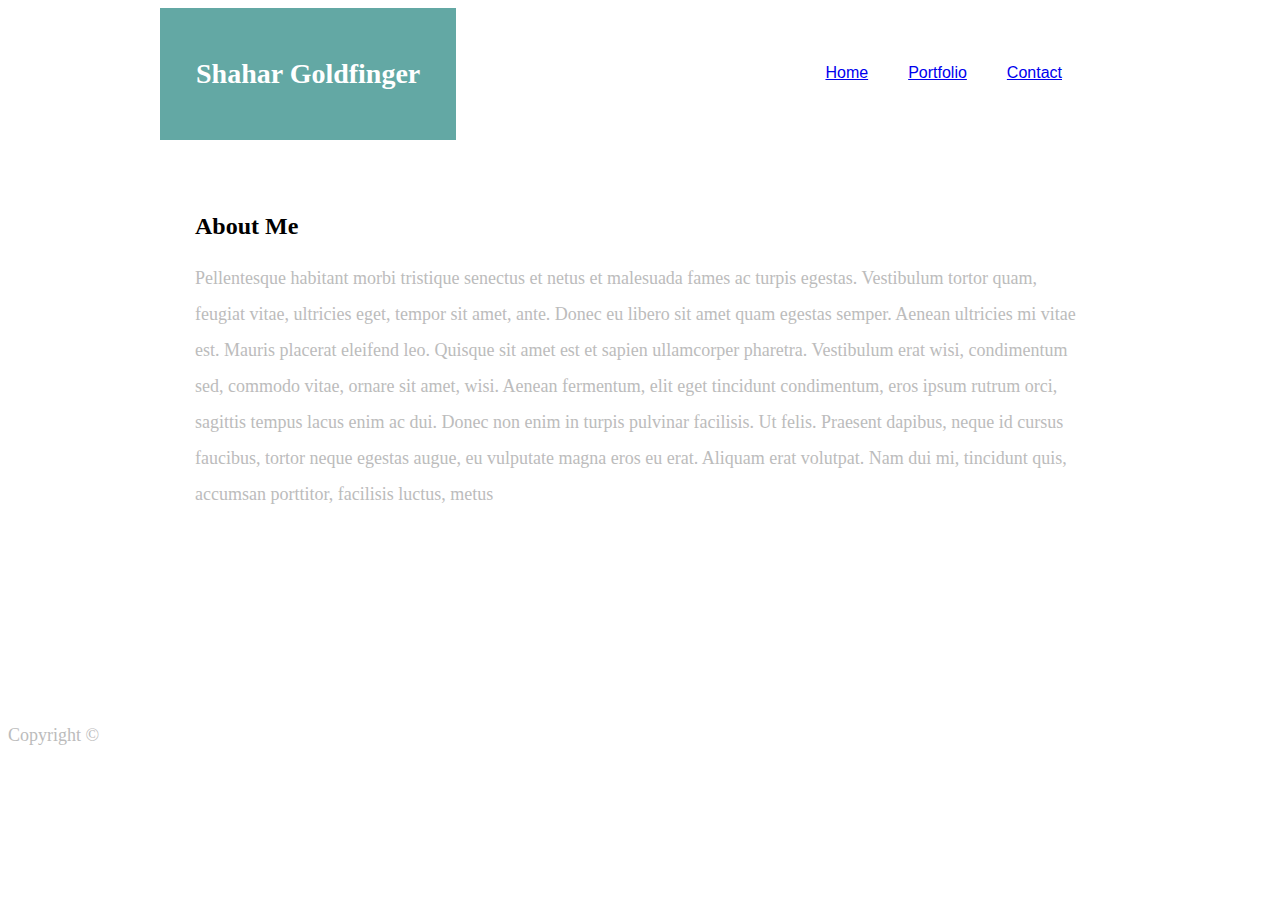
==== index.html @ 17760398 "fixed padding and margins on main bio box" ====
<!DOCTYPE html>
<html>
<head>
    <title>Shahar Goldfinger</title>
    <link rel="stylesheet" type="text/css" href="assets/css/reset.css">
    <link rel="stylesheet" type="text/css" media="screen" href="assets/css/style.css">   
</head>
<body>



<!-- My header -->
    <header>

    <!--logo -->
        <div id="headerContent">
            <span class="logo">
                
                <h1><strong> Shahar Goldfinger</strong></h1> 
            
            </span>

    <!--navigation bar -->

            <nav class="menu">
                <ul>
                    <li class="navigation"><a  href="index.html">Home</a></li>
                    <li class="navigation"><a href="portfolio.html">Portfolio</a></li>
                    <li class="navigation"><a  href="contact.html">Contact</a></li>
                </ul>

            </nav>
        </div>
    </header>


    <!--about me block -->

    <section>
        <h2>About Me</h2>
        <img class="bio" src="/Users/shaharblonde/Documents/UCF/Homework 1/basicPortfoilio/assets/images/profile.jpg" alt="">
        <div class="textPad">
            <p>
                    <p>Pellentesque habitant morbi tristique senectus et netus et malesuada fames ac turpis egestas. Vestibulum tortor quam, feugiat vitae, ultricies eget, tempor sit amet, ante. Donec eu libero sit amet quam egestas semper. Aenean ultricies mi vitae est. Mauris placerat eleifend leo. Quisque sit amet est et sapien ullamcorper pharetra. Vestibulum erat wisi, condimentum sed, commodo vitae, ornare sit amet, wisi. Aenean fermentum, elit eget tincidunt condimentum, eros ipsum rutrum orci, sagittis tempus lacus enim ac dui. Donec non enim in turpis pulvinar facilisis. Ut felis. Praesent dapibus, neque id cursus faucibus, tortor neque egestas augue, eu vulputate magna eros eu erat. Aliquam erat volutpat. Nam dui mi, tincidunt quis, accumsan porttitor, facilisis luctus, metus</p>
            </p>
        </div>
    </section>

    <!--footer -->
    

        <footer>
        <p>Copyright ©</p> 
        </footer>
    
    
    
    
</body>
</html>
---- assets/css/style.css ----
header
{
    background-color: white;
    height: 90px;
    border-bottom-color: #d2d2d2;
    border-bottom: 1px;
    font-family: Georgia, 'Times New Roman', Times, serif;

}

h1
{
    font-size: 28px;
    padding: 31px 36px;
}


section
{
    max-width: 890px;
    padding: 35px;
    margin: auto;
    float: center;
    background: white;
    margin: 60px auto 170px;
}

.bio
{
    display: inline;
    height: 200px;
    width: auto;
    float: left;

}

p
{
    display: inline;
    color: #bcbcbc;
    font-size: 18px;
    line-height: 200%;
    width: 890px;
    overflow: hidden;
}

.textPad
{

}

#headerContent

{
    max-width: 960px;
    margin: auto;
}

span
{
    color: white;
    background-color: #63a8a4;
    float: left;
    font-weight: 50;

}

.navigation
{
    font-family: Arial, Helvetica, sans-serif;
    color:  #aab1c5;;
    text-decoration: none;
    font-size: 16px;
    border-right-color: #f3f3f3;
    border-right-width: 20px;
    padding: 18px

    
}

/*the navigation bar needs to be black, have a mouse over element, and needs to be cleaned up*/

nav
{
    
   
    list-style-type: none;
    margin: 0;
    padding: 0;
    display: inline;
    float: right;
    padding: 40px;
    color: #aab1c5;
    
    
}

.active
{
    background-color: #63a8a4;
    color: white;
}

li

{
    display: inline;
}

body
{
    background-image: url('../images/dust_scratches.png');

}
/* Title fonts should be in a font similar to the marvel font, and be white, and then red when a mouse hovers over them*/
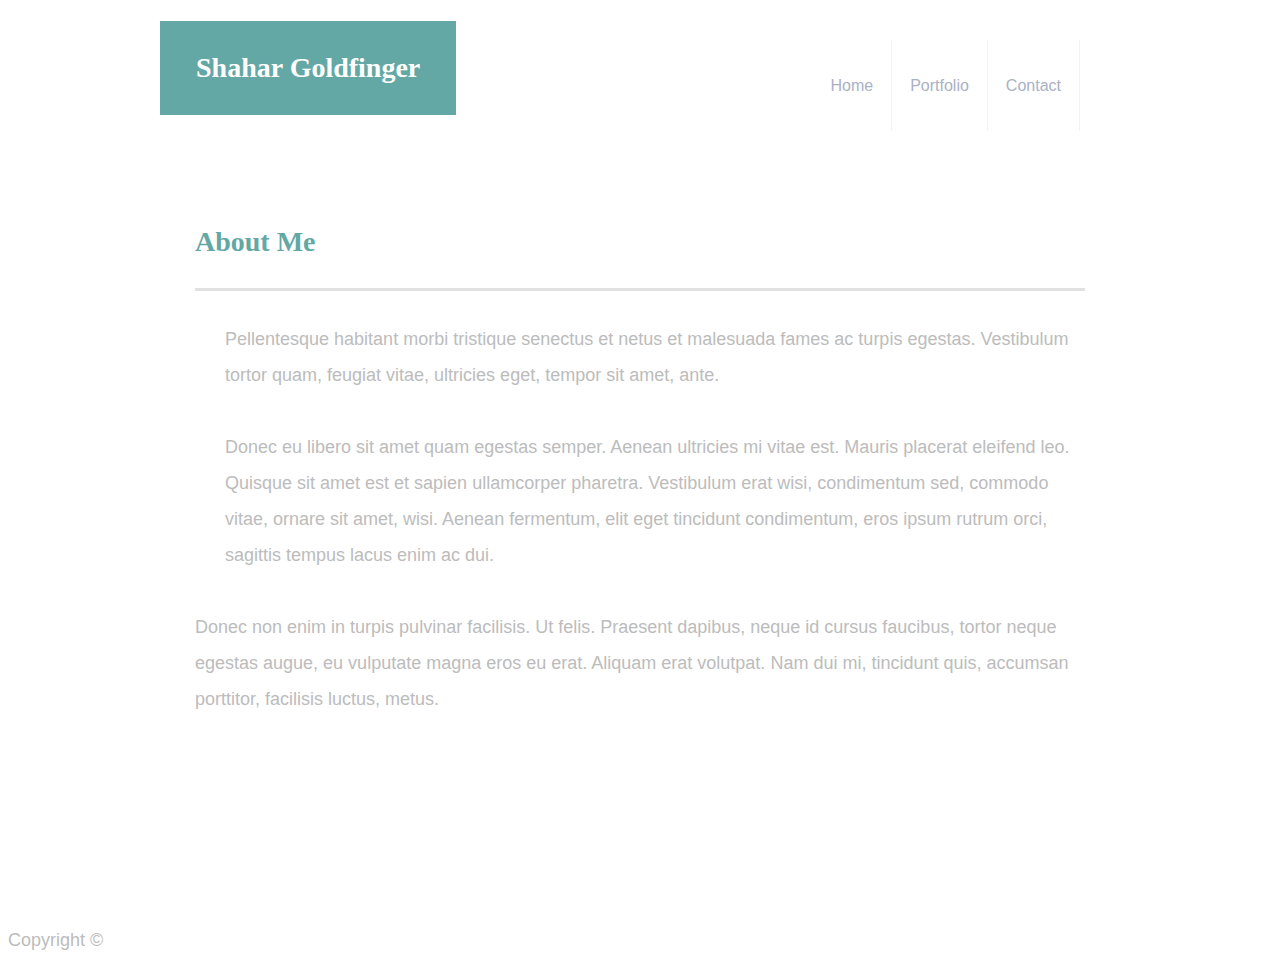
==== commit 0e802343: "some updates to the gallery" ====
--- a/index.html
+++ b/index.html
@@ -9,24 +9,23 @@
 
 
 
-<!-- My header -->
+<!-- now this is a story all about how My header is here-->
     <header>
 
     <!--logo -->
         <div id="headerContent">
-            <span class="logo">
+            <span>
                 
-                <h1><strong> Shahar Goldfinger</strong></h1> 
+                <h1> <a class="span" href="index.html"> Shahar Goldfinger</a></h1> 
             
             </span>
 
     <!--navigation bar -->
 
             <nav class="menu">
-                <ul>
-                    <li class="navigation"><a  href="index.html">Home</a></li>
-                    <li class="navigation"><a href="portfolio.html">Portfolio</a></li>
-                    <li class="navigation"><a  href="contact.html">Contact</a></li>
+                <!--list looks messy to avoid tiny annoying spaces -->
+                <ul class="nav">
+                    <li ><a class="navigation" href="index.html">Home</a></li><li ><a class="navigation" href="portfolio.html">Portfolio</a></li><!--this one is of a diff class because it doesn't need a border--><li ><a class="navigationV2" href="contact.html">Contact</a></li>
                 </ul>
 
             </nav>
@@ -39,11 +38,15 @@
     <section>
         <h2>About Me</h2>
         <img class="bio" src="/Users/shaharblonde/Documents/UCF/Homework 1/basicPortfoilio/assets/images/profile.jpg" alt="">
-        <div class="textPad">
-            <p>
-                    <p>Pellentesque habitant morbi tristique senectus et netus et malesuada fames ac turpis egestas. Vestibulum tortor quam, feugiat vitae, ultricies eget, tempor sit amet, ante. Donec eu libero sit amet quam egestas semper. Aenean ultricies mi vitae est. Mauris placerat eleifend leo. Quisque sit amet est et sapien ullamcorper pharetra. Vestibulum erat wisi, condimentum sed, commodo vitae, ornare sit amet, wisi. Aenean fermentum, elit eget tincidunt condimentum, eros ipsum rutrum orci, sagittis tempus lacus enim ac dui. Donec non enim in turpis pulvinar facilisis. Ut felis. Praesent dapibus, neque id cursus faucibus, tortor neque egestas augue, eu vulputate magna eros eu erat. Aliquam erat volutpat. Nam dui mi, tincidunt quis, accumsan porttitor, facilisis luctus, metus</p>
-            </p>
-        </div>
+
+        <p>
+            Pellentesque habitant morbi tristique senectus et netus et malesuada fames ac turpis egestas. Vestibulum tortor quam, feugiat vitae, ultricies eget, tempor sit amet, ante. <br>
+            <br>
+             Donec eu libero sit amet quam egestas semper. Aenean ultricies mi vitae est. Mauris placerat eleifend leo. Quisque sit amet est et sapien ullamcorper pharetra. Vestibulum erat wisi, condimentum sed, commodo vitae, ornare sit amet, wisi. Aenean fermentum, elit eget tincidunt condimentum, eros ipsum rutrum orci, sagittis tempus lacus enim ac dui.<br>
+             <br>
+              Donec non enim in turpis pulvinar facilisis. Ut felis. Praesent dapibus, neque id cursus faucibus, tortor neque egestas augue, eu vulputate magna eros eu erat. Aliquam erat volutpat. Nam dui mi, tincidunt quis, accumsan porttitor, facilisis luctus, metus.
+        </p>
+
     </section>
 
     <!--footer -->
--- a/assets/css/style.css
+++ b/assets/css/style.css
@@ -1,4 +1,4 @@
-
+/*now this is a story all about how all the header content lives here*/
 
 header
 {
@@ -10,12 +10,133 @@
 
 }
 
-h1
-{
+/*this is to make sure the content in the header alignes to the rest of the site*/
+
+#headerContent
+
+{
+    max-width: 960px;
+    margin: auto;
+}
+
+/*this is the main logo, it's the class of the anchor tag so that the whole area would be*/
+
+
+.span
+{
+    display:inline-block;
+    color: white;
+    background-color: #63a8a4;
+    float: left;
+    font-weight: bold;
     font-size: 28px;
-    padding: 31px 36px;
-}
-
+    padding: 31px 36px; 
+}
+
+/*this is the main logo hover interaction*/
+
+
+.span:hover
+{
+    color: #63a8a4;
+    background-color: white;
+}
+
+/*this is the navigation bar*/
+
+nav
+{
+    
+   
+    list-style-type: none;
+    margin: 0;
+    padding: 0;
+    display: inline;
+    float: right;
+    padding: 40px;
+    color: #aab1c5;
+   
+    
+    
+}
+/*making sure the list stays inline (and ONLY tat list)*/
+
+.nav li
+
+{
+    display: inline;
+}
+
+/*these are the navigation elements, link properties, and animations same as with the ligi it's done via a combination of the text tag and anchor tag in order to make whole area clickable*/
+
+a
+{
+    color: inherit;
+    text-decoration: none;
+
+}
+
+.navigation
+{
+    font-family: Arial, Helvetica, sans-serif;
+    color:  #aab1c5;
+    text-decoration: none;
+    font-size: 16px;
+    padding: 37px 18px;
+    border-style: none solid none none;
+    border-width: 1px;
+    border-color: #f3f3f3;    
+}
+
+.navigation:hover
+{
+    color: white;
+    background-color: #63a8a4;
+    
+}
+
+.navigationV2
+{
+    font-family: Arial, Helvetica, sans-serif;
+    color:  #aab1c5;
+    text-decoration: none;
+    font-size: 16px;
+    padding: 37px 18px;
+    border-style: none solid none none;
+    border-width: 1px;
+    border-color: #f3f3f3;     
+}
+
+.navigationV2:hover
+{
+    color: white;
+    background-color: #63a8a4;
+}
+
+/*background lives here*/
+
+body
+{
+    background-image: url('../images/dust_scratches.png');
+
+}
+
+/*sub heading lives here*/
+
+h2
+{
+    font-size: 28px;
+    color: #63a8a4;
+    font-family: Georgia, 'Times New Roman', Times, serif;
+    font-weight: bold;
+    border-style: none none solid none;
+    padding: 20px 0px 30px;
+    margin: 0px 0px 30px 0px;
+    border-bottom-color: #e1e1e1;
+    border-bottom-width: 3px;
+}
+
+/*main page content lives here*/
 
 section
 {
@@ -27,14 +148,21 @@
     margin: 60px auto 170px;
 }
 
+/*about me page content starts here*/
+
+/*about me photo*/
+
 .bio
 {
     display: inline;
     height: 200px;
     width: auto;
     float: left;
-
-}
+    padding: 7px 30px 30px 0px;
+
+}
+
+/*about me text*/
 
 p
 {
@@ -44,74 +172,47 @@
     line-height: 200%;
     width: 890px;
     overflow: hidden;
-}
-
-.textPad
-{
-
-}
-
-#headerContent
-
-{
-    max-width: 960px;
-    margin: auto;
-}
-
-span
-{
-    color: white;
-    background-color: #63a8a4;
+    align-content: flex-start; 
+    font-family: Arial, Helvetica, sans-serif; 
+}
+
+
+/*portfolio gallery- I wanted to make the text appear only on mouse-over, so I'm creating a hidden dive for it, under the class example*/
+
+.example
+{
+    display: inline-block
+    height: 300px;
+    width: 427.5px;
+}
+
+.example img
+{
+    display: inline-block
     float: left;
-    font-weight: 50;
-
-}
-
-.navigation
-{
-    font-family: Arial, Helvetica, sans-serif;
-    color:  #aab1c5;;
-    text-decoration: none;
-    font-size: 16px;
-    border-right-color: #f3f3f3;
-    border-right-width: 20px;
-    padding: 18px
-
-    
-}
-
-/*the navigation bar needs to be black, have a mouse over element, and needs to be cleaned up*/
-
-nav
-{
-    
-   
-    list-style-type: none;
-    margin: 0;
-    padding: 0;
-    display: inline;
-    float: right;
-    padding: 40px;
-    color: #aab1c5;
-    
-    
-}
-
-.active
-{
-    background-color: #63a8a4;
-    color: white;
-}
-
-li
-
-{
-    display: inline;
-}
-
-body
-{
-    background-image: url('../images/dust_scratches.png');
-
-}
-/* Title fonts should be in a font similar to the marvel font, and be white, and then red when a mouse hovers over them*/ +    height: 300px;
+    width: 427.5px;
+    object-fit: cover;
+}
+
+/*this is the text, it's supposed to only appear on hover*/
+
+.exampleTitle
+{
+    position: absolute;
+    top: 50%;
+    left: 50%;
+    transform: translate(-50%, -50%);
+    background: rgba(29, 106, 154, 0.72);
+    color: #fff;
+    visibility: hidden;
+    opacity: 0;
+    visibility: hidden;
+
+}
+
+.example: hover .exampleTitle
+{
+    visibility: visible;
+    opacity: 1;
+}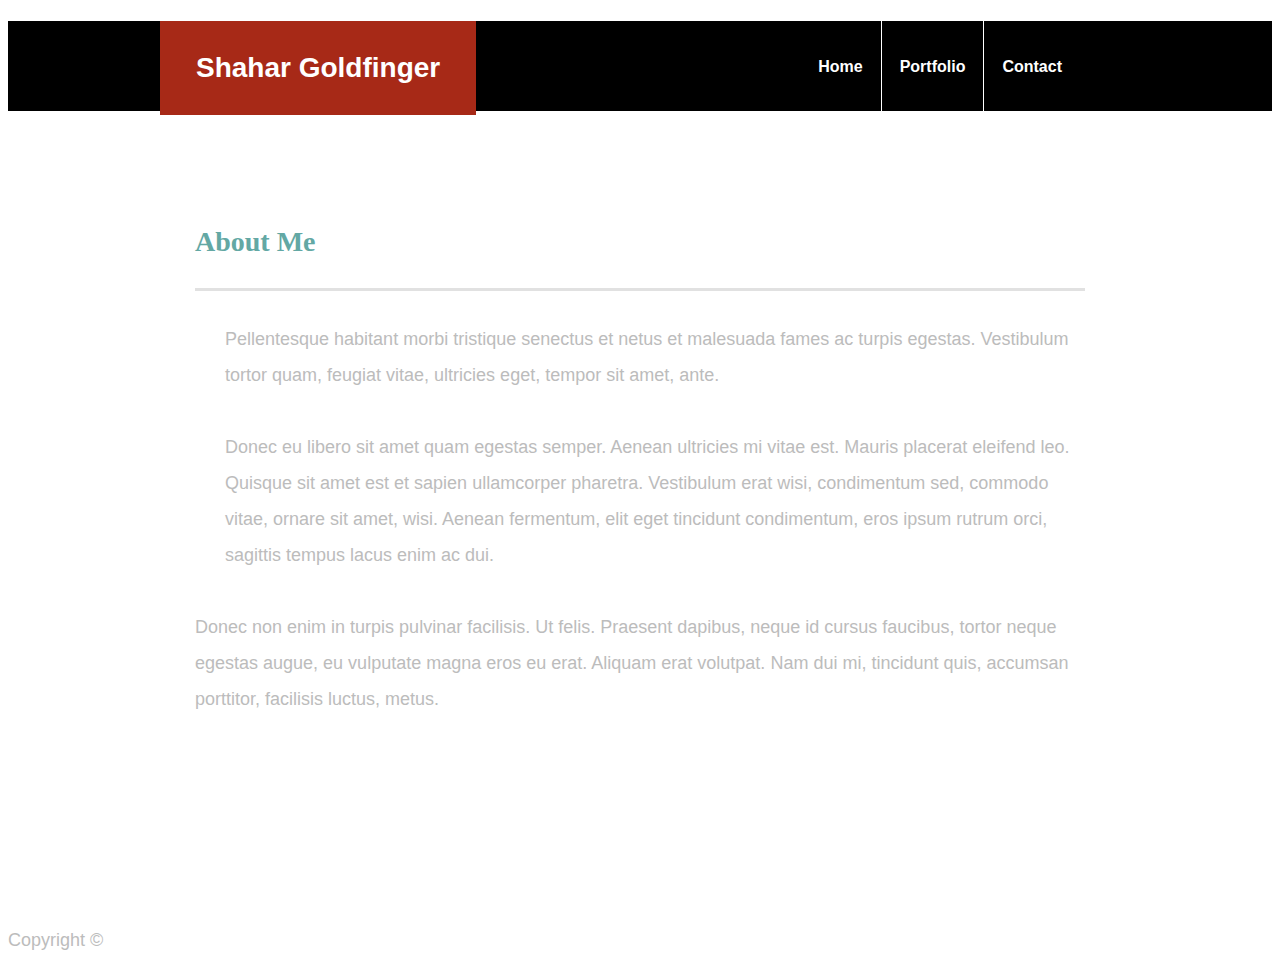
==== commit ffd78fbb: "fixed AN ANNOYING ISSUE with the menu and started in on the contact page" ====
--- a/index.html
+++ b/index.html
@@ -35,7 +35,7 @@
 
     <!--about me block -->
 
-    <section>
+    <section class="group">
         <h2>About Me</h2>
         <img class="bio" src="/Users/shaharblonde/Documents/UCF/Homework 1/basicPortfoilio/assets/images/profile.jpg" alt="">
 
--- a/assets/css/style.css
+++ b/assets/css/style.css
@@ -2,11 +2,10 @@
 
 header
 {
-    background-color: white;
+    background-color: black;
     height: 90px;
-    border-bottom-color: #d2d2d2;
-    border-bottom: 1px;
     font-family: Georgia, 'Times New Roman', Times, serif;
+    position: relative;
 
 }
 
@@ -26,11 +25,12 @@
 {
     display:inline-block;
     color: white;
-    background-color: #63a8a4;
+    background-color: #a72917;
     float: left;
     font-weight: bold;
     font-size: 28px;
     padding: 31px 36px; 
+    font-family: Impact, Haettenschweiler, 'Arial Narrow Bold', sans-serif;
 }
 
 /*this is the main logo hover interaction*/
@@ -38,13 +38,13 @@
 
 .span:hover
 {
-    color: #63a8a4;
+    color: #a72917;
     background-color: white;
 }
 
 /*this is the navigation bar*/
 
-nav
+.nav
 {
     
    
@@ -79,38 +79,48 @@
 .navigation
 {
     font-family: Arial, Helvetica, sans-serif;
-    color:  #aab1c5;
+    font-weight: bold;
+    color:  white;
     text-decoration: none;
     font-size: 16px;
     padding: 37px 18px;
     border-style: none solid none none;
-    border-width: 1px;
-    border-color: #f3f3f3;    
+    border-width: 0px 1px;
+    border-color: white;
+    position: relative;
+    top: -3px;
+
+
+
 }
 
 .navigation:hover
 {
     color: white;
-    background-color: #63a8a4;
+    background-color:  #a72917;
     
 }
 
 .navigationV2
 {
     font-family: Arial, Helvetica, sans-serif;
-    color:  #aab1c5;
+    font-weight: bold;
+    color:  white;
     text-decoration: none;
     font-size: 16px;
     padding: 37px 18px;
-    border-style: none solid none none;
-    border-width: 1px;
-    border-color: #f3f3f3;     
+    border-style: none none none none;
+    border-width: 0px 1px;
+    border-color: #f3f3f3; 
+    position: relative;
+    top: -3px; 
+   
 }
 
 .navigationV2:hover
 {
     color: white;
-    background-color: #63a8a4;
+    background-color:  #a72917;
 }
 
 /*background lives here*/
@@ -142,11 +152,18 @@
 {
     max-width: 890px;
     padding: 35px;
-    margin: auto;
-    float: center;
     background: white;
     margin: 60px auto 170px;
 }
+
+/*clearfixing the main section*/
+
+.group:after 
+{
+    content: "";
+    display: table;
+    clear: both;
+  }
 
 /*about me page content starts here*/
 
@@ -177,42 +194,218 @@
 }
 
 
-/*portfolio gallery- I wanted to make the text appear only on mouse-over, so I'm creating a hidden dive for it, under the class example*/
-
-.example
-{
-    display: inline-block
-    height: 300px;
-    width: 427.5px;
-}
-
-.example img
-{
-    display: inline-block
-    float: left;
-    height: 300px;
-    width: 427.5px;
+/*portfolio gallery- I wanted to make the text appear only on mouse-over, so I'm creating a hidden div for it, under the class example. had to seperate it to 5 diff classes to make sure they work individually*/
+
+/*want the portfolio section to be different*/
+
+.imageBox
+{
+    margin: 0px 125px;
+}
+
+.example1
+{
+    display: inline-block;
+    height: 200px;
+    width: 300px;
+    position: relative;
+
+}
+
+.example1 img
+{
+    display: inline-block;
+    float: left;
+    height: 200px;
+    width: 300px;
     object-fit: cover;
 }
-
-/*this is the text, it's supposed to only appear on hover*/
-
-.exampleTitle
-{
+.example2
+{
+    display: inline-block;
+    height: 200px;
+    width: 300px;
+    position: relative;
+
+}
+
+.example2 img
+{
+    display: inline-block;
+    float: left;
+    height: 200px;
+    width: 300px;
+    object-fit: cover;
+}
+.example3
+{
+    display: inline-block;
+    height: 200px;
+    width: 300px;
+    position: relative;
+
+}
+
+.example3 img
+{
+    display: inline-block;
+    float: left;
+    height: 200px;
+    width: 300px;
+    object-fit: cover;
+}
+.example4
+{
+    display: inline-block;
+    height: 200px;
+    width: 300px;
+    position: relative;
+
+}
+
+.example4 img
+{
+    display: inline-block;
+    float: left;
+    height: 200px;
+    width: 300px;
+    object-fit: cover;
+}
+.example5
+{
+    display: inline-block;
+    height: 200px;
+    width: 300px;
+    position: relative;
+
+}
+
+.example5 img
+{
+    display: inline-block;
+    float: left;
+    height: 200px;
+    width: 300px;
+    object-fit: cover;
+}
+
+/*this is the text, it's supposed to only appear on hover, had to seperate the classes to make sure only that specific image's text appears*/
+
+h4
+{
+    padding: 20px;
+    font-size: 30px;
+    color: white;
+}
+
+.exampleTitleBox1
+{
+    font-family: Impact, Haettenschweiler, 'Arial Narrow Bold', sans-serif;
+    text-align: center;
     position: absolute;
-    top: 50%;
-    left: 50%;
-    transform: translate(-50%, -50%);
-    background: rgba(29, 106, 154, 0.72);
-    color: #fff;
+    width: 300px;
+    left: 0%;
+    top: 40%;
+    background: #a72917;
+    opacity: 0.75;
     visibility: hidden;
-    opacity: 0;
+    
+}
+
+
+
+.example1:hover .exampleTitleBox1
+{
+    visibility: visible;
+}
+
+.exampleTitleBox2
+{
+    font-family: Impact, Haettenschweiler, 'Arial Narrow Bold', sans-serif;
+    text-align: center;
+    position: absolute;
+    width: 300px;
+    left: 0%;
+    top: 40%;
+    background: #a72917;
+    opacity: 0.75;
     visibility: hidden;
-
-}
-
-.example: hover .exampleTitle
+    
+}
+
+
+
+.example2:hover .exampleTitleBox2
 {
     visibility: visible;
-    opacity: 1;
+}
+
+.exampleTitleBox3
+{
+    font-family: Impact, Haettenschweiler, 'Arial Narrow Bold', sans-serif;
+    text-align: center;
+    position: absolute;
+    width: 300px;
+    left: 0%;
+    top: 40%;
+    background: #a72917;
+    opacity: 0.75;
+    visibility: hidden;
+    
+}
+
+
+
+.example3:hover .exampleTitleBox3
+{
+    visibility: visible;
+}
+
+.exampleTitleBox4
+{
+    font-family: Impact, Haettenschweiler, 'Arial Narrow Bold', sans-serif;
+    text-align: center;
+    position: absolute;
+    width: 300px;
+    left: 0%;
+    top: 40%;
+    background: #a72917;
+    opacity: 0.75;
+    visibility: hidden;
+    
+}
+
+
+
+.example4:hover .exampleTitleBox4
+{
+    visibility: visible;
+}
+.exampleTitleBox5
+{
+    font-family: Impact, Haettenschweiler, 'Arial Narrow Bold', sans-serif;
+    text-align: center;
+    position: absolute;
+    width: 300px;
+    left: 0%;
+    top: 40%;
+    background: #a72917;
+    opacity: 0.75;
+    visibility: hidden;
+    
+}
+
+
+
+.example5:hover .exampleTitleBox5
+{
+    visibility: visible;
+}
+
+/*Making padding for portfolio images*/
+
+.portfolioImage
+{
+    padding: 10px;
+    float: left;
 }